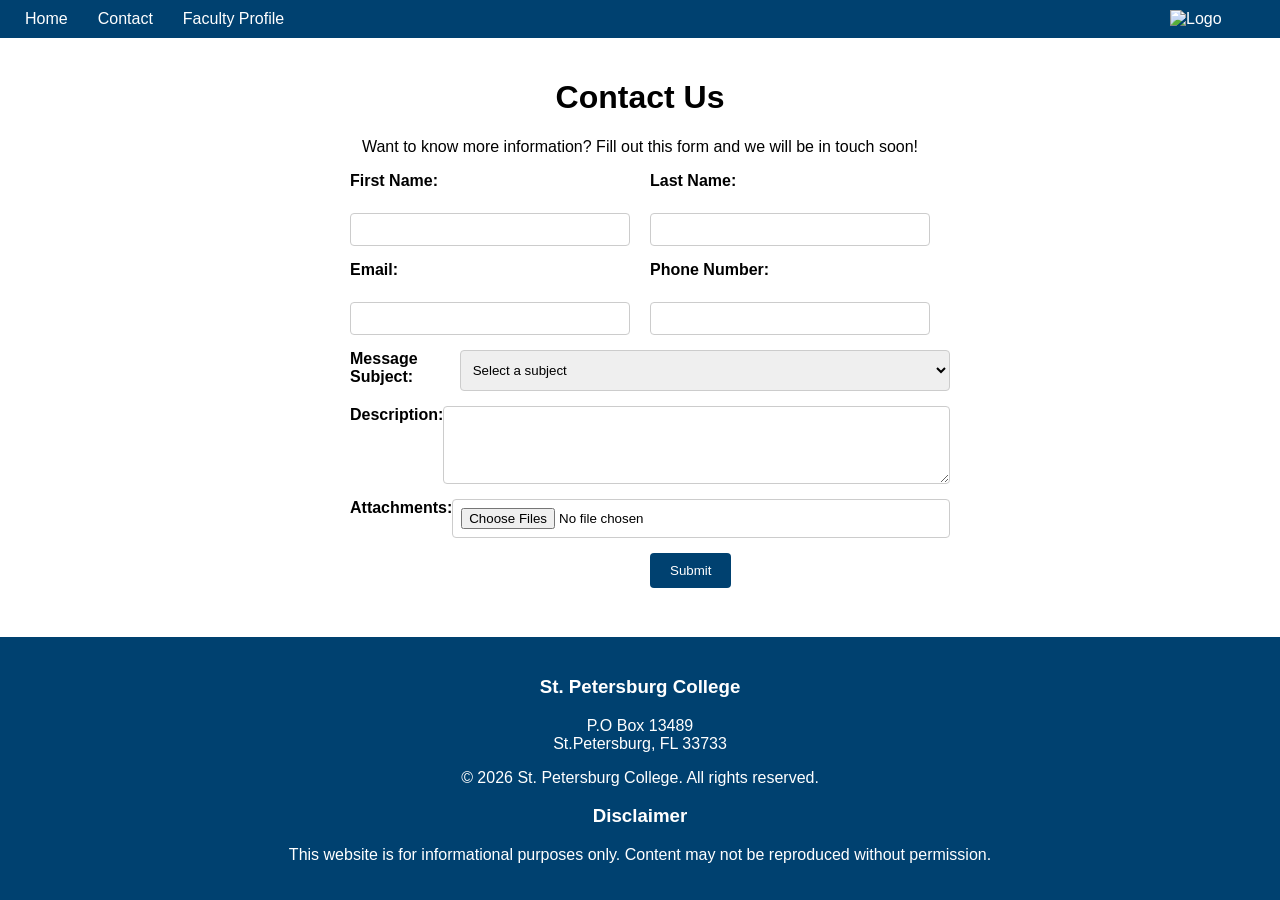
==== contact.html @ 0514e6e4 "These changes are to the contact form and stylesheet" ====
<!DOCTYPE html>
<html lang="en">
<head>
    <meta charset="UTF-8">
    <meta name="viewport" content="width=device-width, initial-scale=1.0">
    <title>Contact Page</title>
    <link rel="stylesheet" href="styles.css"> 
</head>
<body>
    <nav>
        <ul>
            <li><a href="index.html">Home</a></li>
            <li><a href="contact.html">Contact</a></li>
            <li><a href="faculty-profile.html">Faculty Profile</a></li>
        </ul>
        <img src="logo.png" alt="Logo" class="logo"> <!-- Replace with actual logo path -->
    </nav>
    <main>
        <!-- Page content goes here -->
        <h1 style="text-align: center;">Contact Us</h1>
        <p style="text-align: center;">Want to know more information? Fill out this form and we will be in touch soon!</p>

        <form>
            <div class="form-row">
                <div class="left">
                    <label for="firstName">First Name:</label><br>
                    <input type="text" id="firstName" name="firstName" required>
                </div>
                <div class="right">
                    <label for="lastName">Last Name:</label><br>
                    <input type="text" id="lastName" name="lastName" required>
                </div>
            </div>
            <div class="form-row">
                <div class="left">
                    <label for="email">Email:</label><br>
                    <input type="email" id="email" name="email" required>
                </div>
                <div class="right">
                    <label for="phone">Phone Number:</label><br>
                    <input type="tel" id="phone" name="phone">
                </div>
            </div>
            <div class="form-row full">
                <label for="subject">Message Subject:</label><br>
                <select id="subject" name="subject" required>
                    <option value="">Select a subject</option>
                    <option value="general">General Inquiry</option>
                    <option value="academic">Academic Question</option>
                    <option value="technical">Technical Support</option>
                    <option value="feedback">Feedback</option>
                </select>
            </div>
            <div class="form-row full">
                <label for="description">Description:</label><br>
                <textarea id="description" name="description" rows="4" required></textarea>
            </div>
            <div class="form-row full">
                <label for="attachments">Attachments:</label><br>
                <input type="file" id="attachments" name="attachments" multiple>
            </div>
            <div class="form-row">
                <div class="left"></div>
                <div class="right">
                    <button type="submit">Submit</button>
                </div>
            </div>
        </form>

    </main>
    <footer>
        <div class="footer-section">
            <h3>St. Petersburg College</h3>
            <p>P.O Box 13489<br>St.Petersburg, FL 33733</p>
        </div>
        <div class="footer-section">
            <p>&copy; 2026 St. Petersburg College. All rights reserved.</p>
        </div>
        <div class="footer-section">
            <h3>Disclaimer</h3>
            <p>This website is for informational purposes only. Content may not be reproduced without permission.</p>
        </div>
    </footer>
</body>
</html>
---- styles.css ----
/*
Blue HEX #004170
Green HEX #86a23f
Gold HEX #e7b82b
*/

body {
    font-family: Arial, sans-serif;
    margin: 0;
    padding: 0;
    display: flex;
    flex-direction: column;
    min-height: 100vh;
}
nav {
    background-color: #004170;
    color: white;
    padding: 10px;
    display: flex;
    justify-content: space-between;
    align-items: center;
}
nav ul {
    list-style: none;
    margin: 0;
    padding: 0;
    display: flex;
}
nav li {
    margin: 0 15px;
}
nav a {
    color: white;
    text-decoration: none;
}
.logo {
    width: 100px; /* Adjust as needed */
}
main {
    flex: 1;
    padding: 20px;
}
footer {
    background-color: #004170;
    color: white;
    padding: 20px;
    text-align: center;
}
.footer-section {
    margin: 10px 0;
}

/* Form Styles */
form {
    max-width: 600px;
    margin: 0 auto;
}

.form-row {
    display: flex;
    margin-bottom: 15px;
}

.left, .right {
    flex: 1;
    padding: 0 10px;
}

.full {
    width: 100%;
    padding: 0 10px;
}

label {
    display: block;
    margin-bottom: 5px;
    font-weight: bold;
}

input, select, textarea {
    width: 100%;
    padding: 8px;
    border: 1px solid #ccc;
    border-radius: 4px;
    box-sizing: border-box;
}

textarea {
    resize: vertical;
}

button {
    background-color: #004170;
    color: white;
    padding: 10px 20px;
    border: none;
    border-radius: 4px;
    cursor: pointer;
}

button:hover {
    background-color: #86a23f;
}
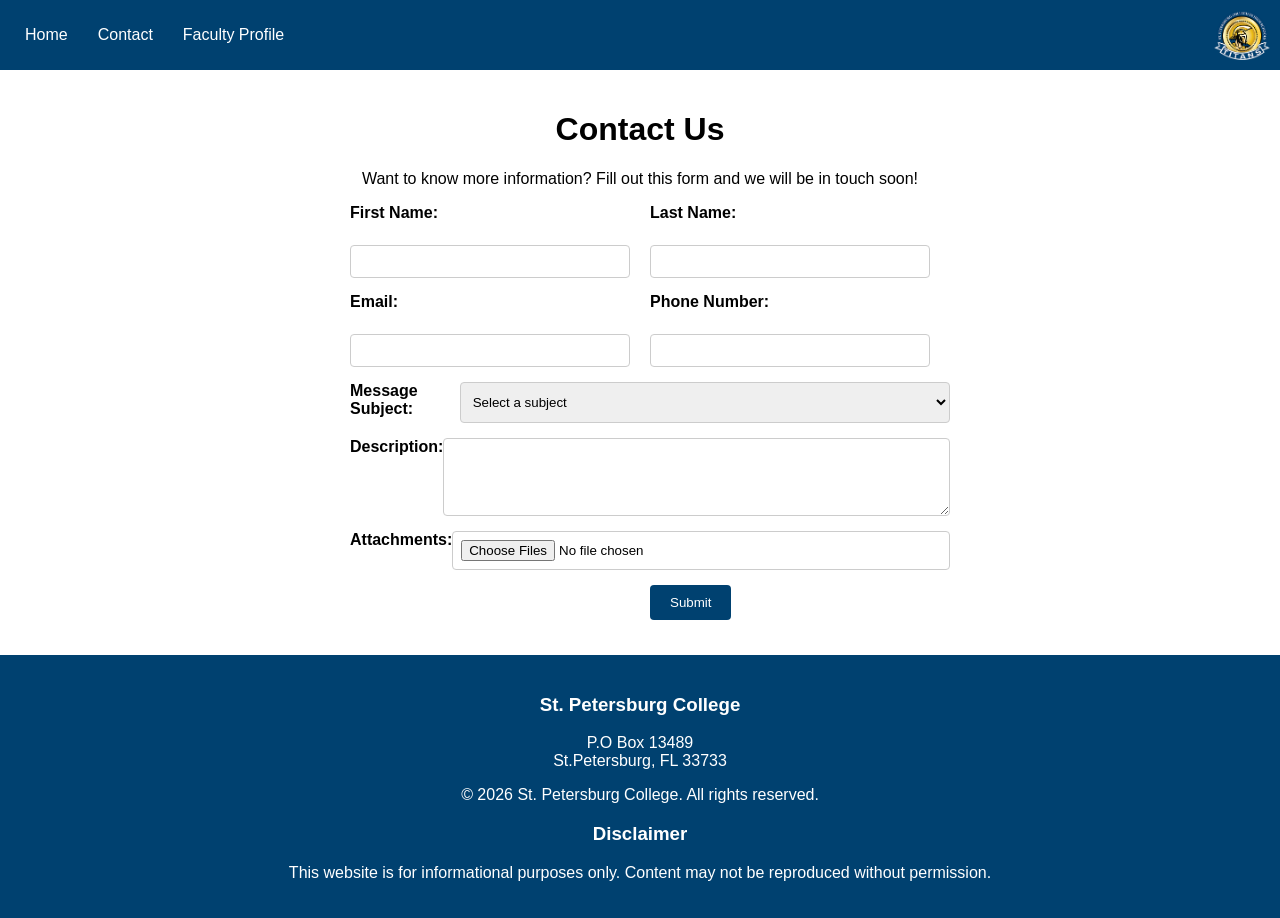
==== commit 18d925c9: "Final updates: added logo, wireframe, and styling improvements" ====
--- a/contact.html
+++ b/contact.html
@@ -13,7 +13,7 @@
             <li><a href="contact.html">Contact</a></li>
             <li><a href="faculty-profile.html">Faculty Profile</a></li>
         </ul>
-        <img src="logo.png" alt="Logo" class="logo"> <!-- Replace with actual logo path -->
+        <img src="images/logo.png" alt="Logo" class="logo">
     </nav>
     <main>
         <!-- Page content goes here -->
--- a/styles.css
+++ b/styles.css
@@ -12,6 +12,7 @@
     flex-direction: column;
     min-height: 100vh;
 }
+/*Navigation Styles*/
 nav {
     background-color: #004170;
     color: white;
@@ -34,12 +35,17 @@
     text-decoration: none;
 }
 .logo {
-    width: 100px; /* Adjust as needed */
+    height: 50px;
+    width: auto;
 }
+/* End Navigation Styles */
+
 main {
     flex: 1;
     padding: 20px;
 }
+
+/* Footer Styles */
 footer {
     background-color: #004170;
     color: white;
@@ -49,6 +55,7 @@
 .footer-section {
     margin: 10px 0;
 }
+/* End Footer Styles */
 
 /* Form Styles */
 form {
@@ -101,3 +108,85 @@
 button:hover {
     background-color: #86a23f;
 }
+/* End Form Styles */
+
+/*Home*/
+.profile-overview {
+  display: flex;  
+  align-items: center; 
+  gap: 20px;           
+}
+
+.profile-left {
+  flex: 0 0 50%;   
+}
+
+.profile-right {
+  flex: 0 0 50%;   
+}
+
+/*makes image fit in profile left column*/
+.profile-left img {
+  width: 100%;
+  height: auto;
+  display: block;
+}
+
+.search-row {
+    display: flex;
+    flex-direction: column;
+    align-items: center;
+    text-align: center;
+    padding: 2rem 1rem;
+    background: #f4f7fb;
+    border-radius: 16px;
+    margin: 1.5rem 0;
+}
+
+.search-row h1 {
+    margin: 0 0 0.5rem;
+    font-size: 2rem;
+    color: #1f2937;
+}
+
+.search-row p {
+    margin: 0 0 1.25rem;
+    color: #475569;
+    max-width: 720px;
+}
+
+.search-form {
+    display: flex;
+    flex-wrap: wrap;
+    gap: 0.75rem;
+    width: min(620px, 100%);
+    justify-content: center;
+}
+
+.search-form input[type="text"] {
+    flex: 1 1 240px;
+    padding: 0.9rem 1rem;
+    border: 1px solid #cbd5e1;
+    border-radius: 999px;
+    font-size: 1rem;
+    outline: none;
+}
+
+.search-form input[type="text"]:focus {
+    border-color: #3b82f6;
+    box-shadow: 0 0 0 4px rgba(59, 130, 246, 0.15);
+}
+
+.profile-button {
+background-color: #004170;
+color: white;
+padding: 10px 20px;
+border: none;
+border-radius: 4px;
+cursor: pointer;
+}
+
+.profile-button:hover {
+    background-color: #86a23f;
+}
+/*End Home Styles*/     
